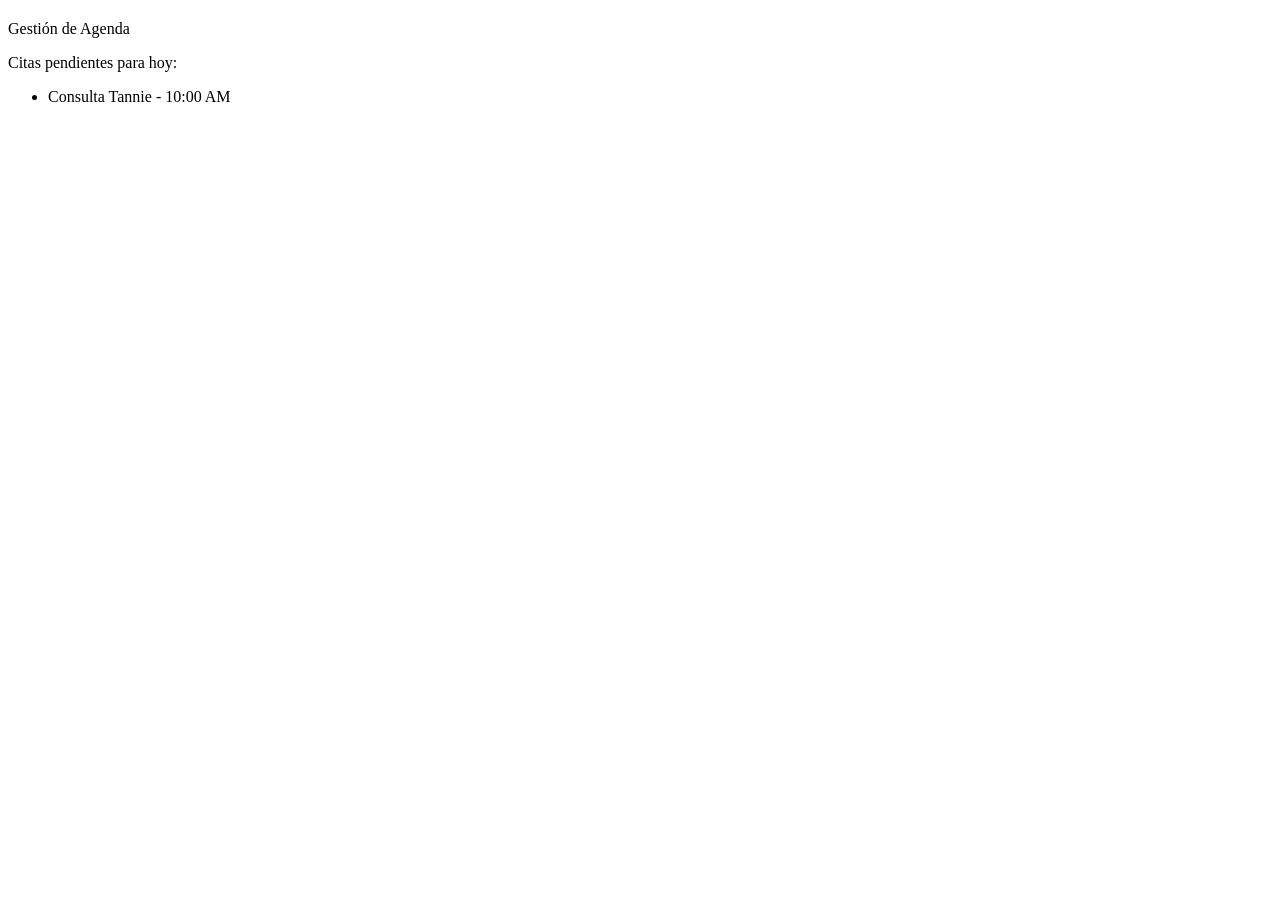
==== src/main/resources/templates/asistente_view.html @ 16823fdc "Proyecto en fase 1" ====
<!DOCTYPE html>
<html xmlns:th="http://www.thymeleaf.org">
<head th:replace="~{layout :: head(titulo='Panel Asistente')}"></head>
<body>
    <div th:replace="~{layout :: header}"></div>
    <div class="container mt-4">
        <h2 th:text="'Bienvenido: ' + ${rol}"></h2>
        <div class="card shadow">
            <div class="card-header">Gestión de Agenda</div>
            <div class="card-body">
                <p>Citas pendientes para hoy:</p>
                <ul class="list-group">
                    <li class="list-group-item">Consulta Tannie - 10:00 AM</li>
                </ul>
            </div>
        </div>
    </div>
    <div th:replace="~{layout :: footer}"></div>
</body>
</html>
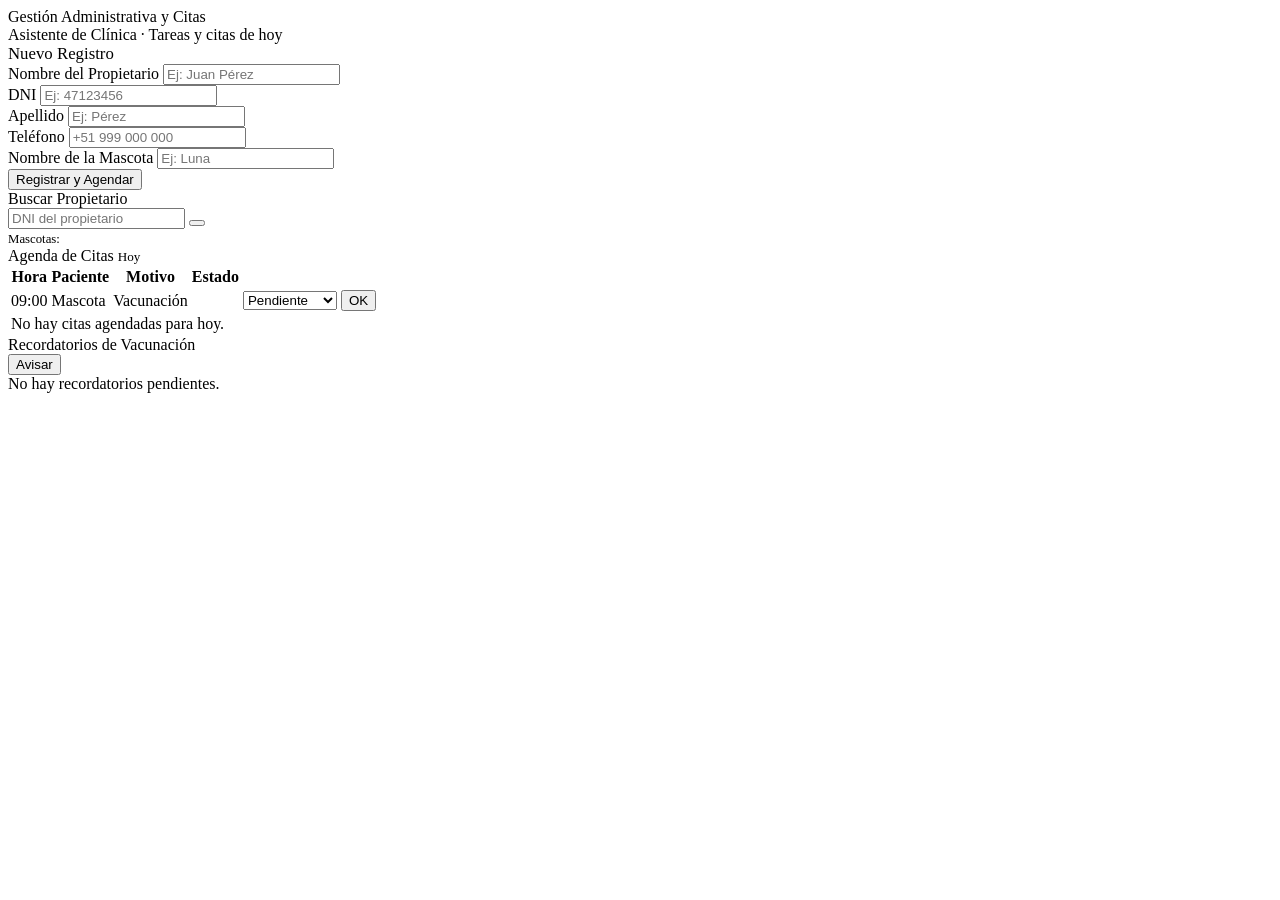
==== commit f1e3c8ec: "feat: implementar módulo de vacunación de Pet Solutions - Configurar dependencias del proyecto - Agr" ====
--- a/src/main/resources/templates/asistente_view.html
+++ b/src/main/resources/templates/asistente_view.html
@@ -1,20 +1,218 @@
 <!DOCTYPE html>
-<html xmlns:th="http://www.thymeleaf.org">
-<head th:replace="~{layout :: head(titulo='Panel Asistente')}"></head>
+<html xmlns:th="http://www.thymeleaf.org"
+      xmlns:layout="http://www.ultraq.net.nz/thymeleaf/layout"
+      layout:decorate="~{layout}"
+      lang="es">
+<head><title>Panel Asistente</title></head>
 <body>
-    <div th:replace="~{layout :: header}"></div>
-    <div class="container mt-4">
-        <h2 th:text="'Bienvenido: ' + ${rol}"></h2>
-        <div class="card shadow">
-            <div class="card-header">Gestión de Agenda</div>
-            <div class="card-body">
-                <p>Citas pendientes para hoy:</p>
-                <ul class="list-group">
-                    <li class="list-group-item">Consulta Tannie - 10:00 AM</li>
-                </ul>
+<div layout:fragment="contenido">
+
+  <!-- ── Encabezado ───────────────────────────────────────────── -->
+  <div class="mb-4">
+    <div class="page-title">Gestión Administrativa y Citas</div>
+    <div class="page-subtitle">
+      Asistente de Clínica · Tareas y citas de hoy
+    </div>
+  </div>
+
+  <div class="row g-3">
+
+    <!-- ── Columna izquierda ──────────────────────────────────── -->
+    <div class="col-md-5">
+
+      <!-- Formulario: Nuevo Registro de Propietario -->
+      <div class="card p-3 mb-3">
+        <div class="fw-bold mb-3" style="color:var(--ps-navy);font-size:1.05rem;">
+          <i class="bi bi-person-plus-fill me-2"></i>Nuevo Registro
+        </div>
+        <!-- Apunta a PropietarioController.guardar() -->
+        <form th:action="@{/propietarios/guardar}" method="post">
+
+          <div class="mb-2">
+            <label class="form-label">Nombre del Propietario</label>
+            <input type="text" name="nombre"
+                   class="form-control" placeholder="Ej: Juan Pérez" required/>
+          </div>
+
+          <div class="mb-2">
+            <label class="form-label">DNI</label>
+            <input type="text" name="dni"
+                   class="form-control" placeholder="Ej: 47123456"
+                   maxlength="8" required/>
+          </div>
+
+          <div class="row g-2 mb-2">
+            <div class="col">
+              <label class="form-label">Apellido</label>
+              <input type="text" name="apellido"
+                     class="form-control" placeholder="Ej: Pérez"/>
             </div>
-        </div>
+            <div class="col">
+              <label class="form-label">Teléfono</label>
+              <input type="text" name="telefono"
+                     class="form-control" placeholder="+51 999 000 000"/>
+            </div>
+          </div>
+
+          <div class="mb-3">
+            <label class="form-label">Nombre de la Mascota</label>
+            <input type="text" name="nombreMascota"
+                   class="form-control" placeholder="Ej: Luna"/>
+          </div>
+
+          <button type="submit" class="btn btn-ps-green w-100">
+            <i class="bi bi-person-check-fill me-1"></i> Registrar y Agendar
+          </button>
+        </form>
+      </div>
+
+      <!-- Buscar propietario por DNI -->
+      <div class="card p-3">
+        <div class="fw-bold mb-2" style="color:var(--ps-navy);">
+          <i class="bi bi-search me-2"></i>Buscar Propietario
+        </div>
+        <form th:action="@{/propietarios/buscar}" method="get"
+              class="d-flex gap-2">
+          <input type="text" name="dni"
+                 class="form-control" placeholder="DNI del propietario"/>
+          <button type="submit" class="btn btn-ps-primary">
+            <i class="bi bi-search"></i>
+          </button>
+        </form>
+
+        <!-- Resultado de búsqueda -->
+        <div th:if="${propietario != null}" class="mt-3 p-2 rounded"
+             style="background:var(--ps-navy-pale);">
+          <div class="fw-semibold"
+               th:text="${propietario.nombre + ' ' + propietario.apellido}">
+          </div>
+          <small class="text-muted"
+                 th:text="'DNI: ' + propietario.dni + ' · Tel: ' + propietario.telefono">
+          </small>
+          <div class="mt-2">
+            <span class="text-muted" style="font-size:0.8rem;">Mascotas:</span>
+            <span th:each="m : ${mascotas}"
+                  class="badge me-1"
+                  style="background:var(--ps-navy);color:white;"
+                  th:text="${m.nombre}">
+            </span>
+          </div>
+        </div>
+      </div>
+
     </div>
-    <div th:replace="~{layout :: footer}"></div>
+
+    <!-- ── Columna derecha ────────────────────────────────────── -->
+    <div class="col-md-7">
+
+      <!-- Agenda de Citas del Día -->
+      <div class="card mb-3">
+        <div class="card-header-ps d-flex justify-content-between
+                    align-items-center">
+          <span class="fw-bold" style="color:var(--ps-navy);">
+            <i class="bi bi-calendar2-week me-2"></i>Agenda de Citas
+          </span>
+          <span class="text-muted" style="font-size:0.82rem;">
+            Hoy
+          </span>
+        </div>
+        <div class="card-body p-0">
+          <table class="table table-ps mb-0">
+            <thead>
+              <tr>
+                <th>Hora</th>
+                <th>Paciente</th>
+                <th>Motivo</th>
+                <th>Estado</th>
+                <th></th>
+              </tr>
+            </thead>
+            <tbody>
+              <!-- Itera citasHoy del controlador -->
+              <tr th:each="c : ${citasHoy}" th:if="${citasHoy != null}">
+                <td class="fw-bold" style="color:var(--ps-navy);">
+                  <span th:text="${c.fechaOrden}">09:00</span>
+                </td>
+                <td th:text="${c.idMascota}">Mascota</td>
+                <td th:text="${c.tipoServicio}">Vacunación</td>
+                <td>
+                  <!-- Badge dinámico según estado -->
+                  <span th:class="'estado-badge ' +
+                    (c.estado == 'EN_SALA'    ? 'badge-en-sala'    :
+                     c.estado == 'CONFIRMADO' ? 'badge-confirmado' :
+                     c.estado == 'COMPLETADO' ? 'badge-al-dia'     :
+                     'badge-pendiente')"
+                        th:text="${c.estado}">
+                  </span>
+                </td>
+                <td>
+                  <!-- Formulario inline para cambiar estado -->
+                  <form th:action="@{/vacunacion/cita/estado}" method="post"
+                        class="d-flex gap-1">
+                    <input type="hidden" name="idOrden"
+                           th:value="${c.idOrden}"/>
+                    <select name="nuevoEstado"
+                            class="form-select form-select-sm"
+                            style="width:auto;">
+                      <option value="PENDIENTE">Pendiente</option>
+                      <option value="EN_SALA">En Sala</option>
+                      <option value="CONFIRMADO">Confirmado</option>
+                      <option value="COMPLETADO">Completado</option>
+                    </select>
+                    <button type="submit" class="btn btn-sm btn-ps-primary">
+                      OK
+                    </button>
+                  </form>
+                </td>
+              </tr>
+              <tr th:if="${citasHoy == null or citasHoy.empty}">
+                <td colspan="5" class="text-center text-muted py-3">
+                  No hay citas agendadas para hoy.
+                </td>
+              </tr>
+            </tbody>
+          </table>
+        </div>
+      </div>
+
+      <!-- Recordatorios de Vacunación -->
+      <div class="card p-3">
+        <div class="d-flex justify-content-between align-items-center mb-3">
+          <div class="fw-bold" style="color:var(--ps-navy);">
+            <i class="bi bi-bell-fill me-2"></i>Recordatorios de Vacunación
+          </div>
+          <span class="estado-badge badge-urgente"
+                th:text="${proximasDosis != null ? proximasDosis.size() + ' Pendientes' : '0'}">
+          </span>
+        </div>
+
+        <div th:each="r : ${proximasDosis}"
+             th:if="${proximasDosis != null}"
+             class="d-flex align-items-center justify-content-between
+                    py-2 border-bottom">
+          <div>
+            <i class="bi bi-alarm text-warning me-2"></i>
+            <span class="fw-semibold" style="font-size:0.9rem;"
+                  th:text="'Mascota ID: ' + r.idMascota">
+            </span>
+            <div class="text-muted ms-4" style="font-size:0.8rem;"
+                 th:text="${r.tipoVacuna + ' · próx: ' + r.proximaDosis}">
+            </div>
+          </div>
+          <button class="btn btn-sm btn-ps-primary">
+            <i class="bi bi-whatsapp me-1"></i>Avisar
+          </button>
+        </div>
+
+        <div th:if="${proximasDosis == null or proximasDosis.empty}"
+             class="text-muted text-center py-2">
+          No hay recordatorios pendientes.
+        </div>
+      </div>
+
+    </div>
+  </div>
+
+</div>
 </body>
 </html>
